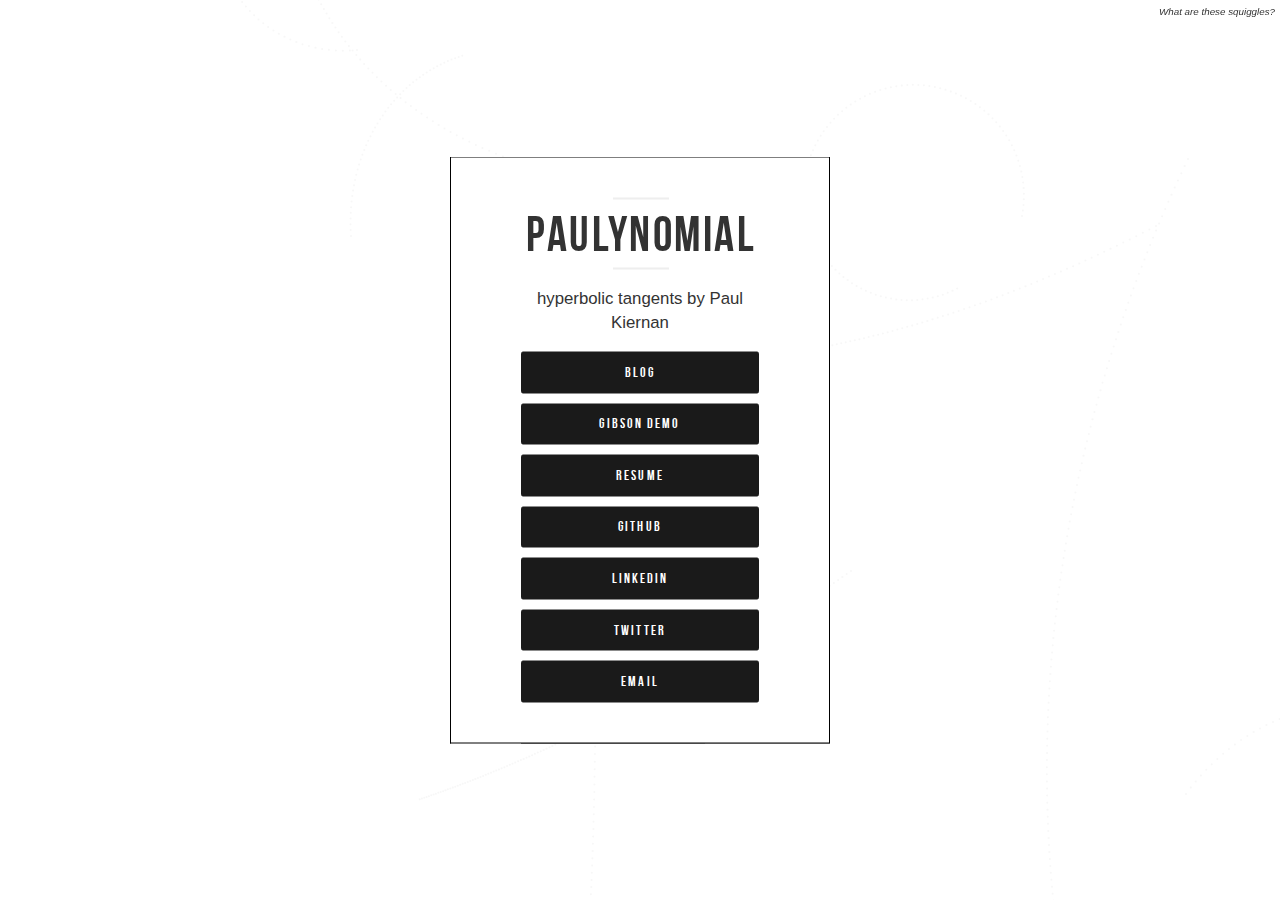
==== index.html @ 63ef0484 "Index migration" ====
<!DOCTYPE html>
<html lang="en">
  <head>

    <base href="">
    <meta charset="utf-8" />
    <meta http-equiv="Content-Type" content="text/html; charset=UTF-8" />
    <title>Paul Kiernan</title>
    <link rel="shortcut icon" type="image/x-icon" href="/img/favicon.ico"/>
    <link rel="canonical" href="http://www.paulynomial.com/"/>
    <meta property="og:site_name" content="Paulynomial"/>
    <meta property="og:title" content="Hyperbolic Tangents by Paul Kiernan"/>
    <meta property="og:url" content="http://www.paulynomial.com/"/>
    <meta property="og:type" content="website"/>
    <meta itemprop="name" content="Hyperbolic Tangents by Paul Kiernan"/>
    <meta itemprop="url" content="http://www.paulynomial.com/"/>
    <meta name="twitter:title" content="Hyperbolic Tangents by Paul Kiernan"/>
    <meta name="twitter:url" content="http://www.paulynoial.com/"/>
    <meta name="twitter:card" content="summary"/>
    <meta name="twitter:site" content="@gaelic" />
    <meta name="description" content="Hyperbolic Tangents by Paul Kiernan" />
    <meta name="keywords" content="paul kiernan, kiernan, paulynomial, cornell, engineer, blog, programming, python, physics, particle physics, software, software development, developer">

    <script>
      (function(i,s,o,g,r,a,m){i['GoogleAnalyticsObject']=r;i[r]=i[r]||function(){
      (i[r].q=i[r].q||[]).push(arguments)},i[r].l=1*new Date();a=s.createElement(o),
      m=s.getElementsByTagName(o)[0];a.async=1;a.src=g;m.parentNode.insertBefore(a,m)
      })(window,document,'script','//www.google-analytics.com/analytics.js','ga');

      ga('create', 'UA-41647925-3', 'auto');
      ga('send', 'pageview');
    </script>

    <link rel="stylesheet" href="/css/paulynomial.css">

  </head>

  <body>
      <!-- Hi Googlebot! -->
      <h1 style="display: none;">Paul Kiernan</h1>
      <p style="display: none;">Paul Kiernan is a Backend Developer at Chartbeat in New York City. He enjoys software development, particle physics, cooking, and travel.</p>

      <div id="background"></div>
      <div class="modal">
          <div class="modal-content">
              <h2><hr><span>paulynomial</span><hr></h2>
              <p>hyperbolic tangents by Paul Kiernan</p>
              <div class="buttons">
                  <a href="/blog/" class="button">Blog</a>
                  <a href="/gibson" class="button">Gibson Demo</a>
                  <a href="/media/docs/paul_kiernan-resume.pdf" class="button">Resume</a>
                  <a href="https://github.com/paulkiernan" class="button">Github</a>
                  <a href="https://www.linkedin.com/in/paulynomial" class="button">LinkedIn</a>
                  <a href="https://twitter.com/gaelic" class="button">Twitter</a>
                  <a href="mailto:hi@paulynomial.com?Subject=Hi!" target="#" class="button">Email</a>
              </div>
          </div>
      </div>

      <div class="about-animation">
          <span><a href="#">What are these squiggles?</a></span>
      </div>

      <div class="about-animation-content">
          This animated background is a simulation of a
          <a href="https://en.wikipedia.org/wiki/Bubble_chamber" target="#">Bubble Chamber</a>,
          an instrument that was used to detect electrically charged particles
          in the earliest days of high-energy particle physics experimentation.
          The patterns demonstrate properties of natural geometric decay as
          charged particles move through the magnetic field of the Bubble
          Chamber. I find them to be a strikingly beautiful natural phenomenon.
      </div>
  </body>

  <!-- load nonblocking javascript -->
  <script type="text/javascript" src="js/jquery-2.1.3.min.js"></script>
  <script type="text/javascript" src="js/particles.1.1.js"></script>
  <script>
    $( ".about-animation" ).click(function() {
      $( ".about-animation-content" ).toggle();
    });
  </script>

</html>
---- css/paulynomial.css ----
@font-face {
  font-family: "BebasNeue";
  src: url("/fonts/BebasNeueRegular.woff") format("woff")
}

@font-face {
  font-family: "BebasNeue";
  src: url("/fonts/BebasNeueBold.woff") format("woff");
  font-weight: bold
}

* {
  -webkit-box-sizing: border-box;
  -moz-box-sizing: border-box;
  box-sizing: border-box
}

html {
  width: 100%;
  height: 100%;
  color: black;
  font-family: Cardo, Georgia, serif;
  font-size: 1em;
  -webkit-backface-visibility: visible;
  -webkit-user-select: none;
  -moz-user-select: none;
  -ms-user-select: none;
  user-select: none
}

body {
  font-family: "Helvetica Neue", Helvetica, Arial, sans-serif;
  font-size: 14px;
  line-height: 1.42857;
  color: #333333;
  background-color: #fff
}

h2 {
  font-family: BebasNeue, Helvetica, sans-serif;
  font-weight: bold;
  text-transform: uppercase;
  text-align: center;
  margin: 0 0;
  -webkit-user-select: text;
  -moz-user-select: text;
  -ms-user-select: text;
  user-select: text;
  display: block;
  font-size: 3.5em;
  line-height: 1em;
  letter-spacing: 0.05em;
  padding-left: 0.05em
}

hr {
  margin: 0.2em auto;
  width: 56px;
  border-color: #1a1a1a;
  border-width: 2px;
  border: 1px solid #eeeeee;
  display: block
}

p {
  font-weight: lighter;
  font-size: 1.2em;
  -webkit-user-select: text;
  -moz-user-select: text;
  -ms-user-select: text;
  user-select: text
}

button,
a.button {
  -webkit-transition: background-color 0.1s ease, border-color 0.1s ease;
  -o-transition: background-color 0.1s ease, border-color 0.1s ease;
  transition: background-color 0.1s ease, border-color 0.1s ease;
  position: relative;
  display: block;
  outline: none;
  font-family: BebasNeue, Helvetica, sans-serif;
  font-weight: bold;
  white-space: nowrap;
  overflow: hidden;
  text-overflow: ellipsis;
  text-align: center;
  text-transform: uppercase;
  text-decoration: none;
  letter-spacing: 0.15em;
  padding: 0.7em 2em;
  margin-bottom: 10px;
  border-radius: 2px;
  border: 0;
  cursor: pointer;
  width: 100%;
  background-color: #1a1a1a;
  border: 1px solid #1a1a1a;
  color: #ffffff
}

button:hover,
a.button:hover {
  background-color: #343434;
  border-color: #343434;
  opacity: 1;
  text-decoration: none
}

.modal {
  position: fixed;
  top: 50%;
  left: 50%;
  -ms-transform: translate(-50%, -50%);
  -webkit-transform: translate(-50%, -50%);
  transform: translate(-50%, -50%);
  width: 380px;
  background-color: #ffffff;
  text-align: center;
  border: 1px solid black
}

.modal-content {
  position: relative;
  min-height: 460px;
  padding: 30px 70px 30px;
  min-height: 350px
}

.about-animation {
  position: absolute;
  top: 5px;
  right: 5px;
  z-index: 2;
  font-size: 0.7em
}

.about-animation span {
  float: right
}

.about-animation a {
  color: #343434;
  font-style: italic;
  text-decoration: none
}

.about-animation-content {
  display: none;
  width: 250px;
  position: relative;
  float: right;
  display: hidden;
  font-size: 0.7em;
  z-index: 2;
  margin-top: 15px;
  -webkit-user-select: text;
  -moz-user-select: text;
  -ms-user-select: text;
  user-select: text;
  background-color: #ffffff;
  border: 1px solid black;
  padding: 20px 20px 20px
}

.about-animation-content a {
  color: #343434;
  font-weight: bold;
  text-decoration: none
}
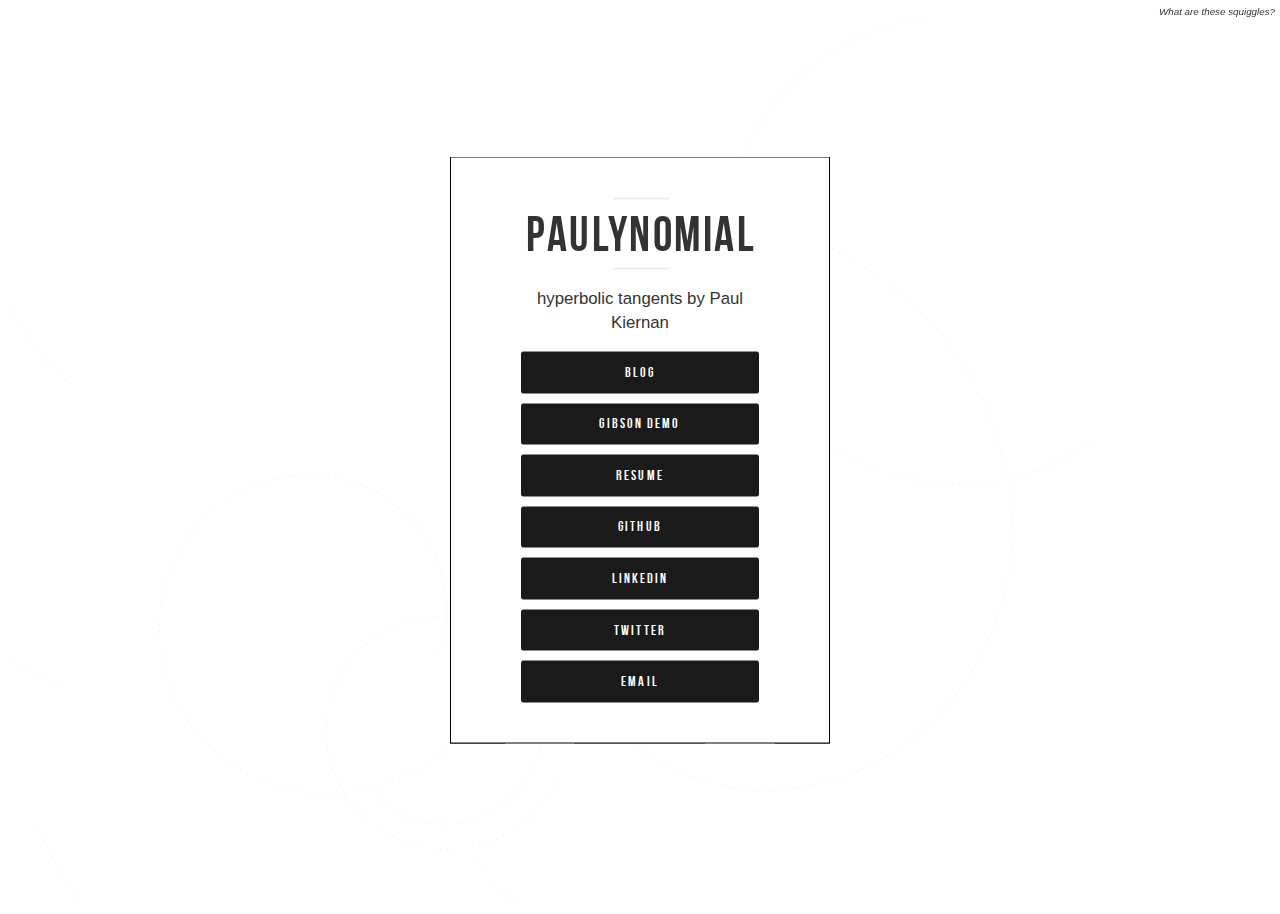
==== commit 2b76e7a7: "Updates javascript to pass linter" ====
--- a/index.html
+++ b/index.html
@@ -74,7 +74,7 @@
 
   <!-- load nonblocking javascript -->
   <script type="text/javascript" src="js/jquery-2.1.3.min.js"></script>
-  <script type="text/javascript" src="js/particles.1.1.js"></script>
+  <script type="text/javascript" src="js/particles.2.0.0.js"></script>
   <script>
     $( ".about-animation" ).click(function() {
       $( ".about-animation-content" ).toggle();
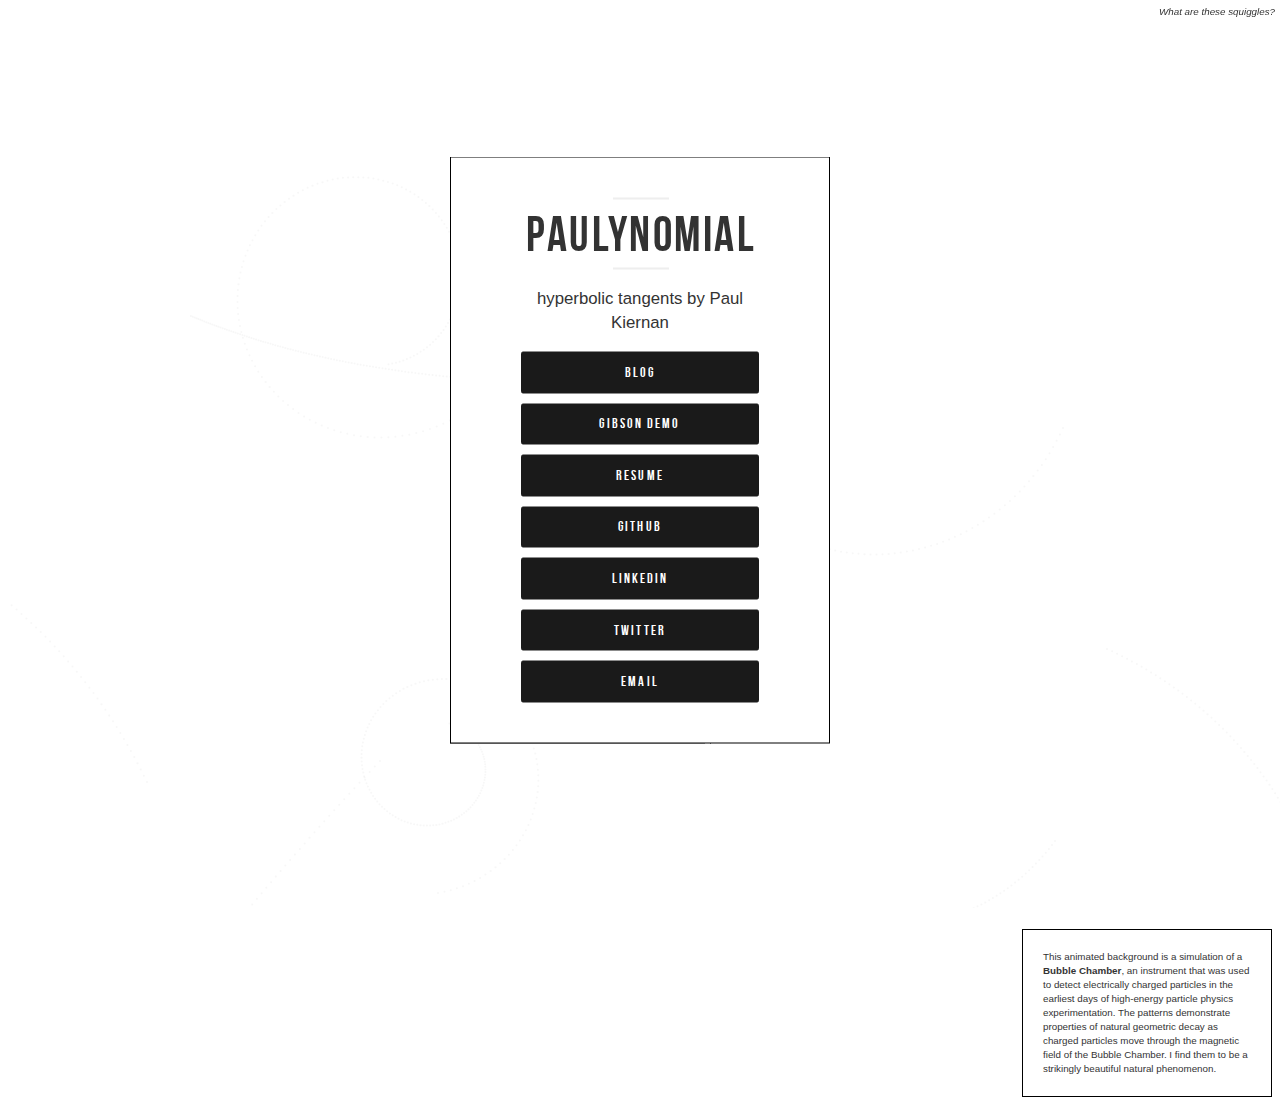
==== commit da707a29: "Updates linter to include CSS and HTML linting" ====
--- a/index.html
+++ b/index.html
@@ -20,16 +20,6 @@
     <meta name="twitter:site" content="@gaelic" />
     <meta name="description" content="Hyperbolic Tangents by Paul Kiernan" />
     <meta name="keywords" content="paul kiernan, kiernan, paulynomial, cornell, engineer, blog, programming, python, physics, particle physics, software, software development, developer">
-
-    <script>
-      (function(i,s,o,g,r,a,m){i['GoogleAnalyticsObject']=r;i[r]=i[r]||function(){
-      (i[r].q=i[r].q||[]).push(arguments)},i[r].l=1*new Date();a=s.createElement(o),
-      m=s.getElementsByTagName(o)[0];a.async=1;a.src=g;m.parentNode.insertBefore(a,m)
-      })(window,document,'script','//www.google-analytics.com/analytics.js','ga');
-
-      ga('create', 'UA-41647925-3', 'auto');
-      ga('send', 'pageview');
-    </script>
 
     <link rel="stylesheet" href="/css/paulynomial.css">
 
@@ -80,6 +70,15 @@
       $( ".about-animation-content" ).toggle();
     });
   </script>
+  <script>
+    (function(i,s,o,g,r,a,m){i['GoogleAnalyticsObject']=r;i[r]=i[r]||function(){
+    (i[r].q=i[r].q||[]).push(arguments)},i[r].l=1*new Date();a=s.createElement(o),
+    m=s.getElementsByTagName(o)[0];a.async=1;a.src=g;m.parentNode.insertBefore(a,m)
+    })(window,document,'script','//www.google-analytics.com/analytics.js','ga');
+
+    ga('create', 'UA-41647925-3', 'auto');
+    ga('send', 'pageview');
+  </script>
 
 </html>
 
--- a/css/paulynomial.css
+++ b/css/paulynomial.css
@@ -1,18 +1,18 @@
 @font-face {
   font-family: "BebasNeue";
-  src: url("/fonts/BebasNeueRegular.woff") format("woff")
+  src: url("/fonts/BebasNeueRegular.woff") format("woff");
 }
 
 @font-face {
   font-family: "BebasNeue";
   src: url("/fonts/BebasNeueBold.woff") format("woff");
-  font-weight: bold
+  font-weight: bold;
 }
 
 * {
   -webkit-box-sizing: border-box;
   -moz-box-sizing: border-box;
-  box-sizing: border-box
+  box-sizing: border-box;
 }
 
 html {
@@ -25,15 +25,15 @@
   -webkit-user-select: none;
   -moz-user-select: none;
   -ms-user-select: none;
-  user-select: none
+  user-select: none;
 }
 
 body {
   font-family: "Helvetica Neue", Helvetica, Arial, sans-serif;
   font-size: 14px;
   line-height: 1.42857;
-  color: #333333;
-  background-color: #fff
+  color: #333;
+  background-color: #fff;
 }
 
 h2 {
@@ -50,7 +50,7 @@
   font-size: 3.5em;
   line-height: 1em;
   letter-spacing: 0.05em;
-  padding-left: 0.05em
+  padding-left: 0.05em;
 }
 
 hr {
@@ -58,8 +58,8 @@
   width: 56px;
   border-color: #1a1a1a;
   border-width: 2px;
-  border: 1px solid #eeeeee;
-  display: block
+  border: 1px solid #eee;
+  display: block;
 }
 
 p {
@@ -68,7 +68,7 @@
   -webkit-user-select: text;
   -moz-user-select: text;
   -ms-user-select: text;
-  user-select: text
+  user-select: text;
 }
 
 button,
@@ -91,12 +91,11 @@
   padding: 0.7em 2em;
   margin-bottom: 10px;
   border-radius: 2px;
-  border: 0;
   cursor: pointer;
   width: 100%;
   background-color: #1a1a1a;
   border: 1px solid #1a1a1a;
-  color: #ffffff
+  color: #fff;
 }
 
 button:hover,
@@ -104,7 +103,7 @@
   background-color: #343434;
   border-color: #343434;
   opacity: 1;
-  text-decoration: none
+  text-decoration: none;
 }
 
 .modal {
@@ -115,16 +114,15 @@
   -webkit-transform: translate(-50%, -50%);
   transform: translate(-50%, -50%);
   width: 380px;
-  background-color: #ffffff;
+  background-color: #fff;
   text-align: center;
-  border: 1px solid black
+  border: 1px solid black;
 }
 
 .modal-content {
   position: relative;
-  min-height: 460px;
   padding: 30px 70px 30px;
-  min-height: 350px
+  min-height: 350px;
 }
 
 .about-animation {
@@ -132,21 +130,20 @@
   top: 5px;
   right: 5px;
   z-index: 2;
-  font-size: 0.7em
+  font-size: 0.7em;
 }
 
 .about-animation span {
-  float: right
+  float: right;
 }
 
 .about-animation a {
   color: #343434;
   font-style: italic;
-  text-decoration: none
+  text-decoration: none;
 }
 
 .about-animation-content {
-  display: none;
   width: 250px;
   position: relative;
   float: right;
@@ -158,13 +155,13 @@
   -moz-user-select: text;
   -ms-user-select: text;
   user-select: text;
-  background-color: #ffffff;
+  background-color: #fff;
   border: 1px solid black;
-  padding: 20px 20px 20px
+  padding: 20px 20px 20px;
 }
 
 .about-animation-content a {
   color: #343434;
   font-weight: bold;
-  text-decoration: none
+  text-decoration: none;
 }
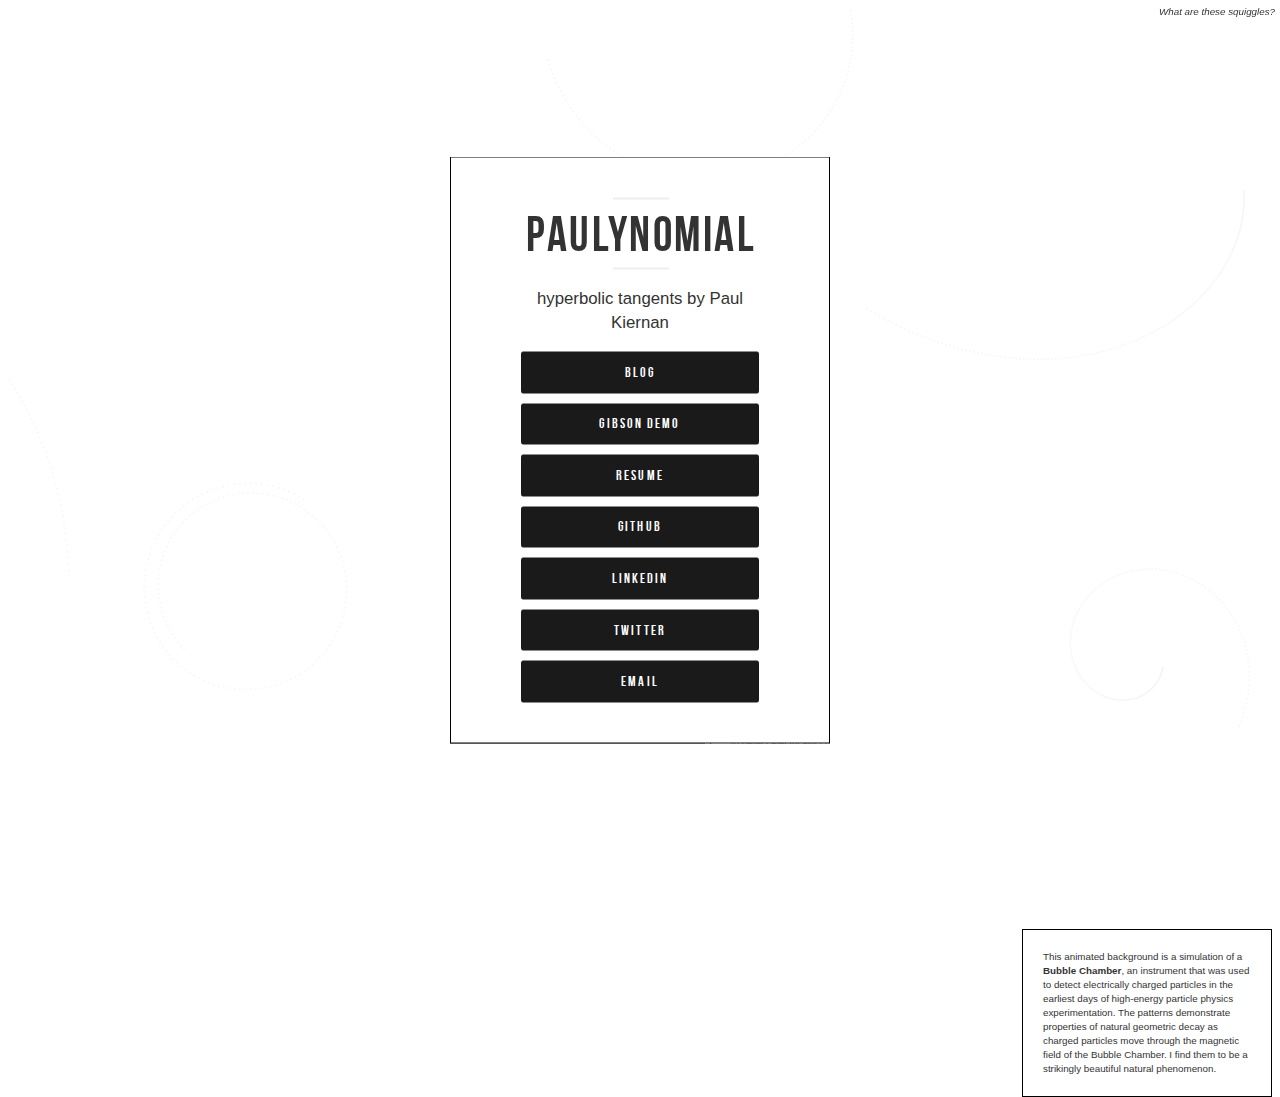
==== commit e75b868f: "Update path to gibson" ====
--- a/index.html
+++ b/index.html
@@ -37,7 +37,7 @@
               <p>hyperbolic tangents by Paul Kiernan</p>
               <div class="buttons">
                   <a href="/blog/" class="button">Blog</a>
-                  <a href="/gibson" class="button">Gibson Demo</a>
+                  <a href="http://gibson.paulynomial.com" class="button">Gibson Demo</a>
                   <a href="/media/docs/paul_kiernan-resume.pdf" class="button">Resume</a>
                   <a href="https://github.com/paulkiernan" class="button">Github</a>
                   <a href="https://www.linkedin.com/in/paulynomial" class="button">LinkedIn</a>
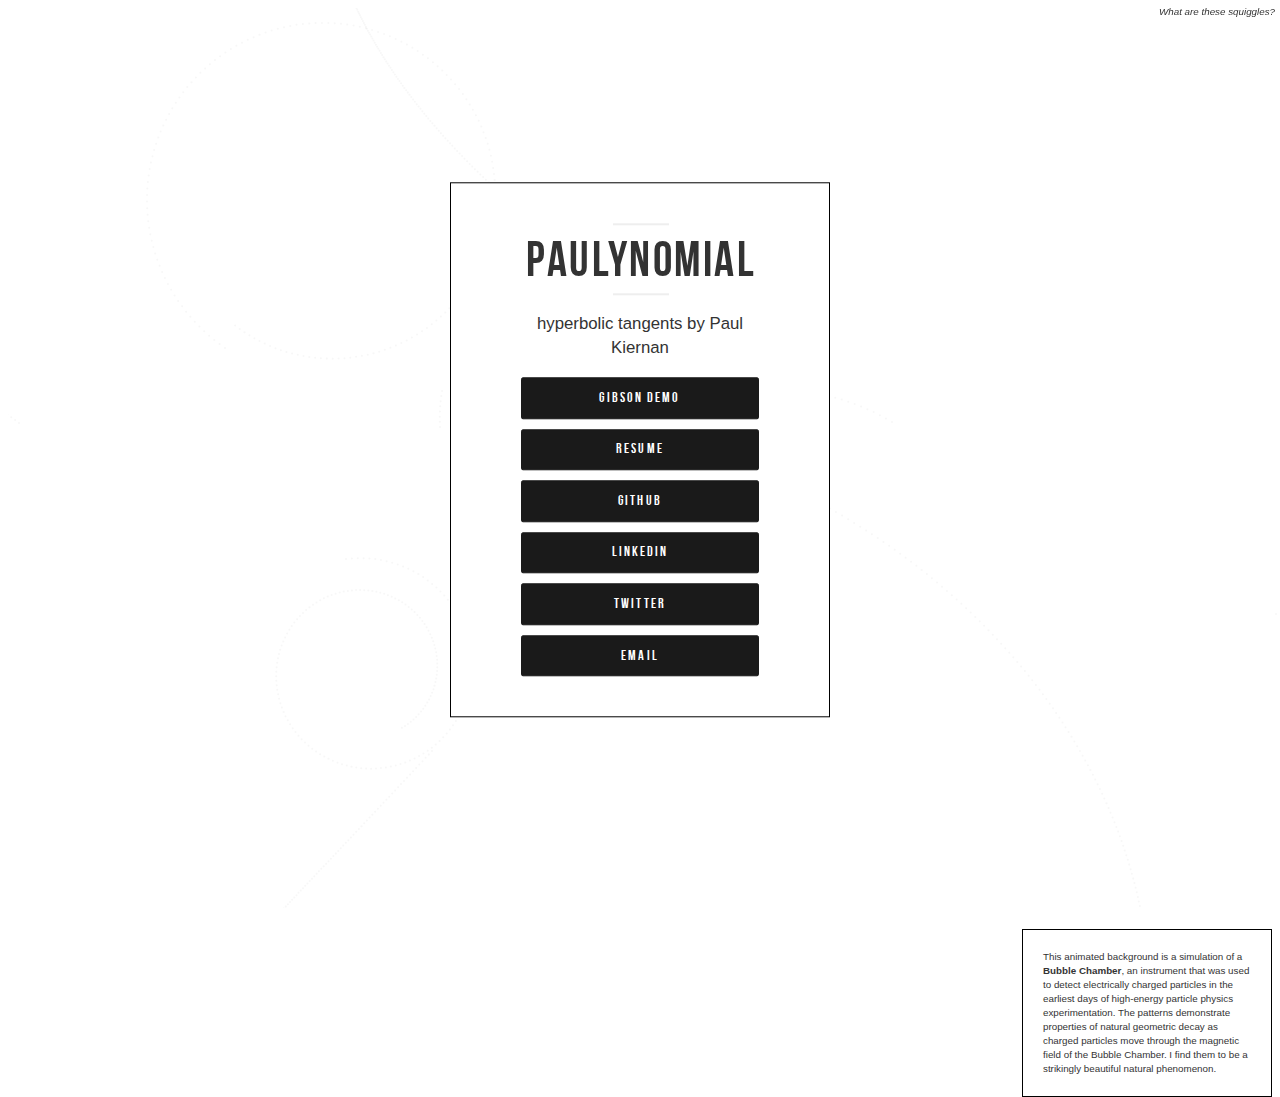
==== commit 22c5ed43: "Removes blog and updates resume link" ====
--- a/index.html
+++ b/index.html
@@ -36,9 +36,8 @@
               <h2><hr><span>paulynomial</span><hr></h2>
               <p>hyperbolic tangents by Paul Kiernan</p>
               <div class="buttons">
-                  <a href="/blog/" class="button">Blog</a>
                   <a href="http://gibson.paulynomial.com" class="button">Gibson Demo</a>
-                  <a href="/media/docs/paul_kiernan-resume.pdf" class="button">Resume</a>
+                  <a href="https://github.com/paulkiernan/resume/raw/main/pdf/latest.pdf" class="button">Resume</a>
                   <a href="https://github.com/paulkiernan" class="button">Github</a>
                   <a href="https://www.linkedin.com/in/paulynomial" class="button">LinkedIn</a>
                   <a href="https://twitter.com/gaelic" class="button">Twitter</a>
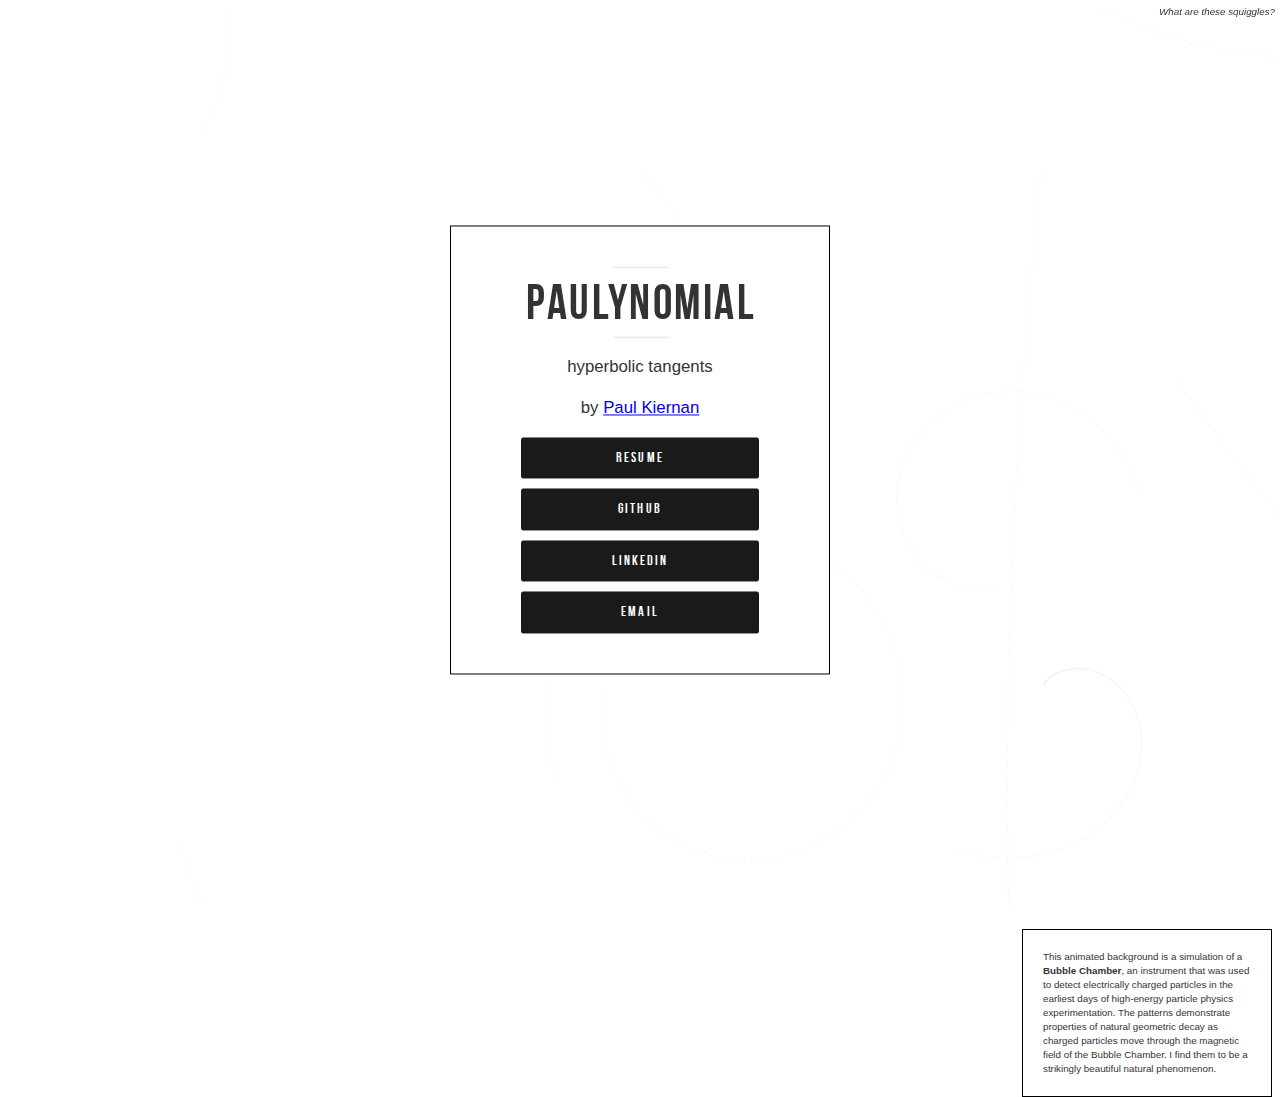
==== commit 4eee323d: "Minor template updates" ====
--- a/index.html
+++ b/index.html
@@ -19,7 +19,7 @@
     <meta name="twitter:card" content="summary"/>
     <meta name="twitter:site" content="@gaelic" />
     <meta name="description" content="Hyperbolic Tangents by Paul Kiernan" />
-    <meta name="keywords" content="paul kiernan, kiernan, paulynomial, cornell, engineer, blog, programming, python, physics, particle physics, software, software development, developer">
+    <meta name="keywords" content="paul kiernan, paul, kiernan, paulynomial, paulinomial, reddit, chartbeat, moat, cornell, staff engineer, backend engineer, engineer, blog, programming, python, scala, physics, particle physics, software, software development, systems, developer">
 
     <link rel="stylesheet" href="/css/paulynomial.css">
 
@@ -28,20 +28,22 @@
   <body>
       <!-- Hi Googlebot! -->
       <h1 style="display: none;">Paul Kiernan</h1>
-      <p style="display: none;">Paul Kiernan is a Backend Developer at Chartbeat in New York City. He enjoys software development, particle physics, cooking, and travel.</p>
+      <p style="display: none;">
+        Paul Kiernan is a Staff Engineer at Reddit in San Francisco. He enjoys
+        software development, particle physics, cooking, and travel.
+      </p>
 
       <div id="background"></div>
       <div class="modal">
           <div class="modal-content">
               <h2><hr><span>paulynomial</span><hr></h2>
-              <p>hyperbolic tangents by Paul Kiernan</p>
+              <p>hyperbolic tangents</p>
+              <p>by <a href = "mailto: hi@paulynomial.com">Paul Kiernan</a></p>
               <div class="buttons">
-                  <a href="http://gibson.paulynomial.com" class="button">Gibson Demo</a>
                   <a href="https://github.com/paulkiernan/resume/raw/main/pdf/latest.pdf" class="button">Resume</a>
                   <a href="https://github.com/paulkiernan" class="button">Github</a>
                   <a href="https://www.linkedin.com/in/paulynomial" class="button">LinkedIn</a>
-                  <a href="https://twitter.com/gaelic" class="button">Twitter</a>
-                  <a href="mailto:hi@paulynomial.com?Subject=Hi!" target="#" class="button">Email</a>
+                  <a href="mailto:hi@paulynomial.com?Subject=Bonjour" target="#" class="button">Email</a>
               </div>
           </div>
       </div>
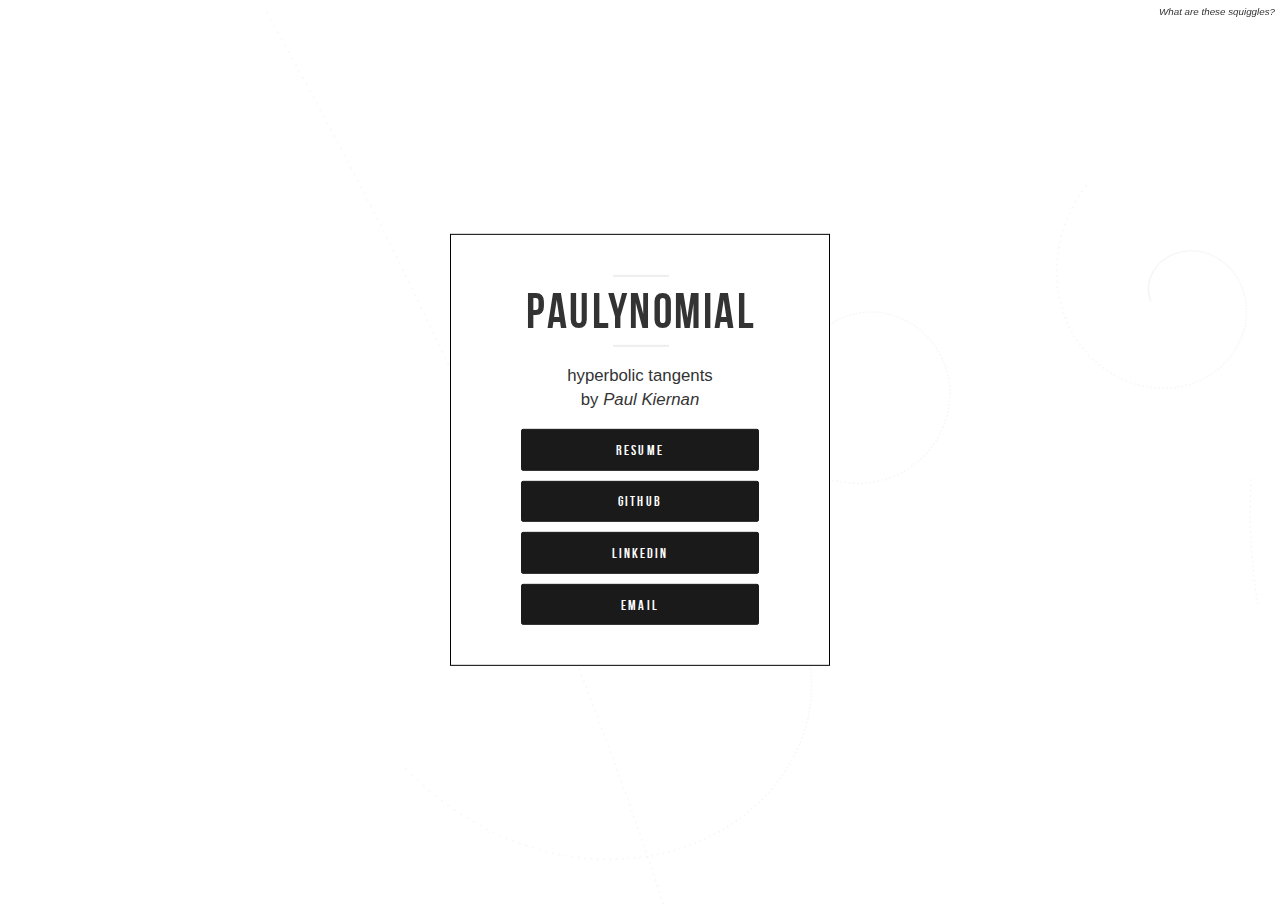
==== commit 541ca869: "Fixed broken info modal and link styling" ====
--- a/index.html
+++ b/index.html
@@ -37,8 +37,11 @@
       <div class="modal">
           <div class="modal-content">
               <h2><hr><span>paulynomial</span><hr></h2>
-              <p>hyperbolic tangents</p>
-              <p>by <a href = "mailto: hi@paulynomial.com">Paul Kiernan</a></p>
+              <p>
+                hyperbolic tangents
+                <br/>
+                by <a href = "mailto: hi@paulynomial.com?Subject=Bonjour">Paul Kiernan</a>
+              </p>
               <div class="buttons">
                   <a href="https://github.com/paulkiernan/resume/raw/main/pdf/latest.pdf" class="button">Resume</a>
                   <a href="https://github.com/paulkiernan" class="button">Github</a>
--- a/css/paulynomial.css
+++ b/css/paulynomial.css
@@ -1,17 +1,15 @@
 @font-face {
-  font-family: "BebasNeue";
+  font-family: BebasNeue;
   src: url("/fonts/BebasNeueRegular.woff") format("woff");
 }
 
 @font-face {
-  font-family: "BebasNeue";
+  font-family: BebasNeue;
   src: url("/fonts/BebasNeueBold.woff") format("woff");
   font-weight: bold;
 }
 
 * {
-  -webkit-box-sizing: border-box;
-  -moz-box-sizing: border-box;
   box-sizing: border-box;
 }
 
@@ -21,17 +19,13 @@
   color: black;
   font-family: Cardo, Georgia, serif;
   font-size: 1em;
-  -webkit-backface-visibility: visible;
-  -webkit-user-select: none;
-  -moz-user-select: none;
-  -ms-user-select: none;
   user-select: none;
 }
 
 body {
   font-family: "Helvetica Neue", Helvetica, Arial, sans-serif;
   font-size: 14px;
-  line-height: 1.42857;
+  line-height: 1.4286;
   color: #333;
   background-color: #fff;
 }
@@ -41,10 +35,7 @@
   font-weight: bold;
   text-transform: uppercase;
   text-align: center;
-  margin: 0 0;
-  -webkit-user-select: text;
-  -moz-user-select: text;
-  -ms-user-select: text;
+  margin: 0;
   user-select: text;
   display: block;
   font-size: 3.5em;
@@ -65,16 +56,11 @@
 p {
   font-weight: lighter;
   font-size: 1.2em;
-  -webkit-user-select: text;
-  -moz-user-select: text;
-  -ms-user-select: text;
   user-select: text;
 }
 
 button,
 a.button {
-  -webkit-transition: background-color 0.1s ease, border-color 0.1s ease;
-  -o-transition: background-color 0.1s ease, border-color 0.1s ease;
   transition: background-color 0.1s ease, border-color 0.1s ease;
   position: relative;
   display: block;
@@ -110,8 +96,6 @@
   position: fixed;
   top: 50%;
   left: 50%;
-  -ms-transform: translate(-50%, -50%);
-  -webkit-transform: translate(-50%, -50%);
   transform: translate(-50%, -50%);
   width: 380px;
   background-color: #fff;
@@ -121,8 +105,14 @@
 
 .modal-content {
   position: relative;
-  padding: 30px 70px 30px;
+  padding: 30px 70px;
   min-height: 350px;
+}
+
+.modal-content p a {
+  color: #343434;
+  font-style: italic;
+  text-decoration: none;
 }
 
 .about-animation {
@@ -145,19 +135,18 @@
 
 .about-animation-content {
   width: 250px;
-  position: relative;
+  position: fixed;
   float: right;
-  display: hidden;
+  bottom: 0px;
+  right: 0px;
+  display: none;
   font-size: 0.7em;
   z-index: 2;
   margin-top: 15px;
-  -webkit-user-select: text;
-  -moz-user-select: text;
-  -ms-user-select: text;
   user-select: text;
   background-color: #fff;
   border: 1px solid black;
-  padding: 20px 20px 20px;
+  padding: 20px;
 }
 
 .about-animation-content a {
